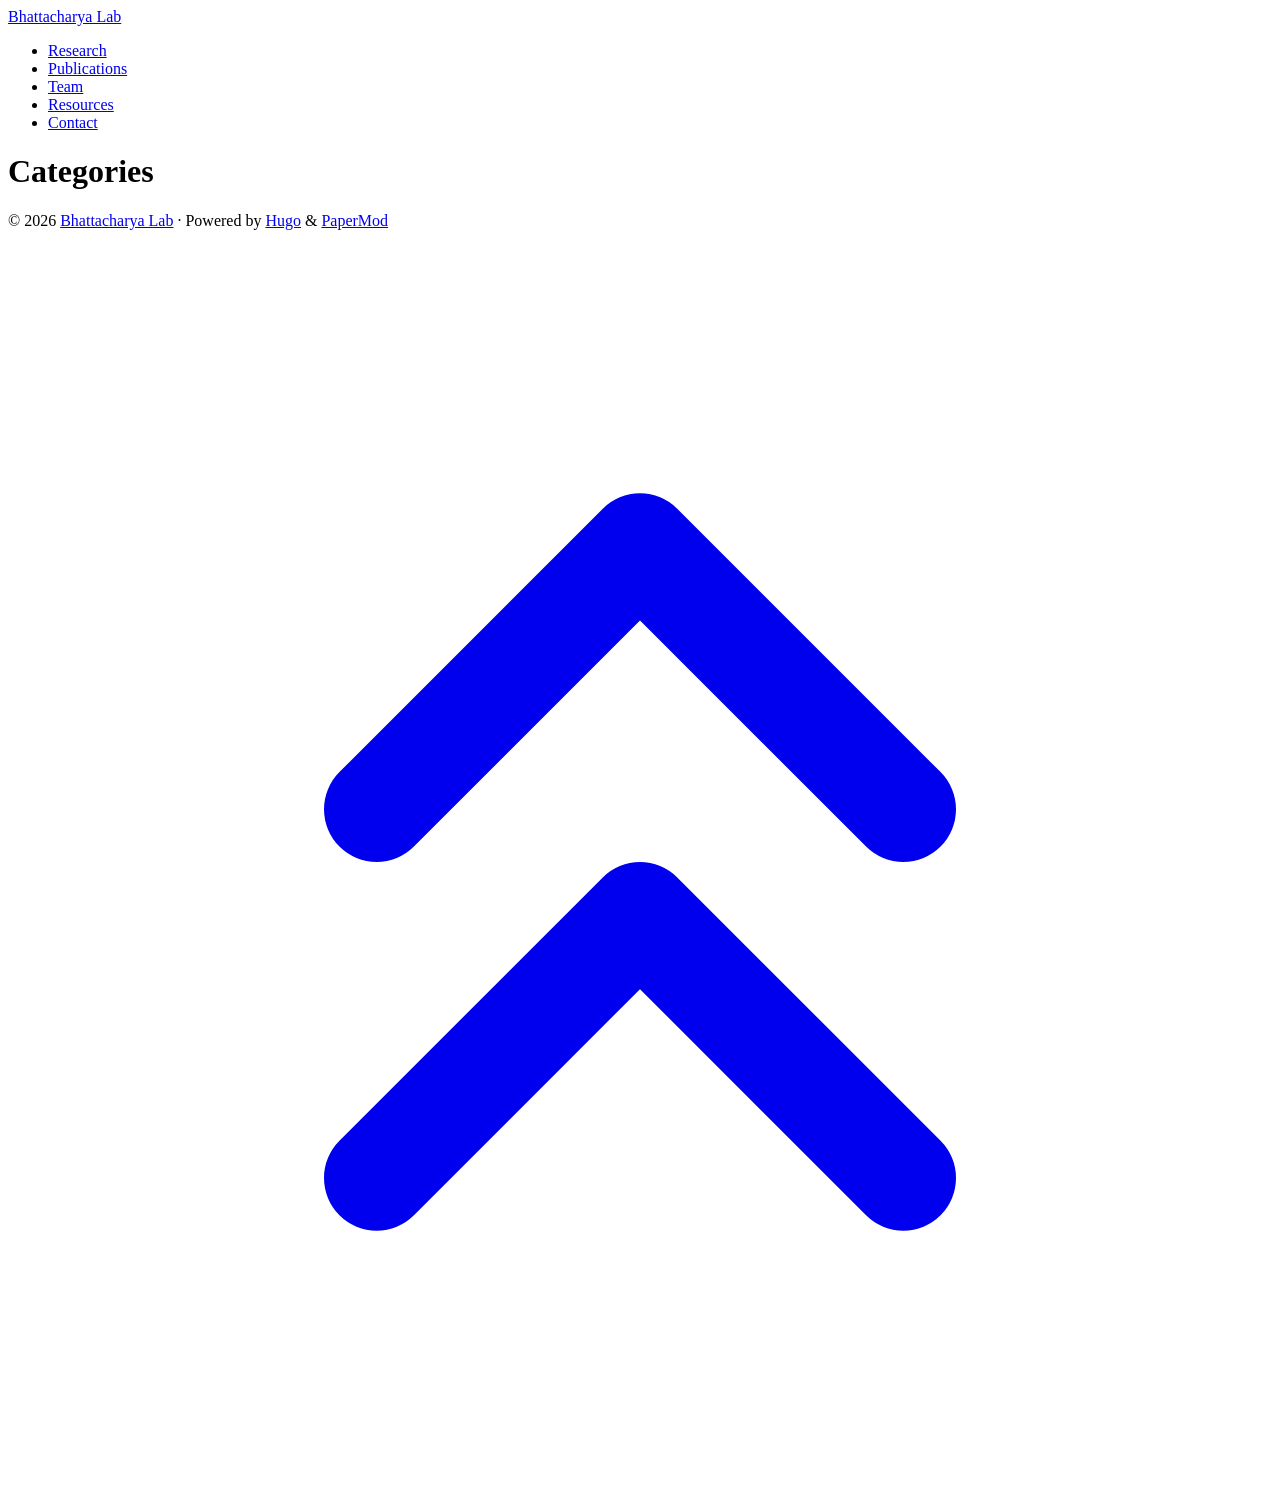
==== categories/index.html @ e46c9404 "deploy: a3b3c5d32264e501e685db8546b6107e9f2a3342" ====
<!doctype html><html lang=en dir=auto data-theme=light><head><meta charset=utf-8><meta http-equiv=X-UA-Compatible content="IE=edge"><meta name=viewport content="width=device-width,initial-scale=1,shrink-to-fit=no"><meta name=robots content="index, follow"><title>Categories | Bhattacharya Lab</title><meta name=keywords content><meta name=description content="We study adaptive dynamics across pathogen-host interaction networks at WashU."><meta name=author content="Tamanash Bhattacharya"><link rel=canonical href=https://tamanashb.github.io/adapt-lab-website/categories/><link crossorigin=anonymous href=/adapt-lab-website/assets/css/stylesheet.bfd9e4ae4f1b877d07c469b7af918d6eb964c19e9f3443f3da649de6dd5c8762.css integrity="sha256-v9nkrk8bh30HxGm3r5GNbrlkwZ6fNEPz2mSd5t1ch2I=" rel="preload stylesheet" as=style><link rel=icon href=https://tamanashb.github.io/adapt-lab-website/favicon-32x32.png><link rel=icon type=image/png sizes=16x16 href=https://tamanashb.github.io/adapt-lab-website/favicon-16x16.png><link rel=icon type=image/png sizes=32x32 href=https://tamanashb.github.io/adapt-lab-website/favicon-32x32.png><link rel=apple-touch-icon href=https://tamanashb.github.io/adapt-lab-website/apple-touch-icon.png><link rel=mask-icon href=https://tamanashb.github.io/adapt-lab-website/favicon.svg><meta name=theme-color content="#2e2e33"><meta name=msapplication-TileColor content="#2e2e33"><link rel=alternate type=application/rss+xml href=https://tamanashb.github.io/adapt-lab-website/categories/index.xml title=rss><link rel=alternate hreflang=en href=https://tamanashb.github.io/adapt-lab-website/categories/><noscript><style>#theme-toggle,.top-link{display:none}</style></noscript><meta property="og:url" content="https://tamanashb.github.io/adapt-lab-website/categories/"><meta property="og:site_name" content="Bhattacharya Lab"><meta property="og:title" content="Categories"><meta property="og:description" content="We study adaptive dynamics across pathogen-host interaction networks at WashU."><meta property="og:locale" content="en_us"><meta property="og:type" content="website"><meta name=twitter:card content="summary"><meta name=twitter:title content="Categories"><meta name=twitter:description content="We study adaptive dynamics across pathogen-host interaction networks at WashU."></head><body class=list id=top><header class=header><nav class=header-nav><div class=logo><a href=https://tamanashb.github.io/adapt-lab-website/ accesskey=h title="Bhattacharya Lab (Alt + H)">Bhattacharya Lab</a></div><ul id=menu class=menu><li><a href=https://tamanashb.github.io/adapt-lab-website/research/ title=Research><span>Research</span></a></li><li><a href=https://tamanashb.github.io/adapt-lab-website/publications/ title=Publications><span>Publications</span></a></li><li><a href=https://tamanashb.github.io/adapt-lab-website/team/ title=Team><span>Team</span></a></li><li><a href=https://tamanashb.github.io/adapt-lab-website/resources/ title=Resources><span>Resources</span></a></li><li><a href=https://tamanashb.github.io/adapt-lab-website/contact/ title=Contact><span>Contact</span></a></li></ul></nav></header><main class=main><header class=page-header><h1>Categories</h1></header><ul class=terms-tags></ul></main><footer class=footer><span>&copy; 2026 <a href=https://tamanashb.github.io/adapt-lab-website/>Bhattacharya Lab</a></span> ·
<span>Powered by
<a href="https://gohugo.io/?utm_source=papermod" rel=noopener target=_blank>Hugo</a> &
<a href=https://github.com/adityatelange/hugo-PaperMod/ rel=noopener target=_blank>PaperMod</a></span></footer><a href=#top id=top-link class="top-link hidden" aria-label="go to top" title="Go to Top (Alt + G)" accesskey=g><svg viewBox="0 0 24 24" fill="none" stroke="currentColor" stroke-width="2" stroke-linecap="round" stroke-linejoin="round" class="feather feather-chevrons-up"><polyline points="17 11 12 6 7 11"/><polyline points="17 18 12 13 7 18"/></svg>
</a><script>let menu=document.getElementById("menu");if(menu){const e=localStorage.getItem("menu-scroll-position");e&&(menu.scrollLeft=parseInt(e,10)),menu.onscroll=function(){localStorage.setItem("menu-scroll-position",menu.scrollLeft)}}document.querySelectorAll('a[href^="#"]').forEach(e=>{e.addEventListener("click",function(e){e.preventDefault();var t=this.getAttribute("href").substr(1);window.matchMedia("(prefers-reduced-motion: reduce)").matches?document.querySelector(`[id='${decodeURIComponent(t)}']`).scrollIntoView():document.querySelector(`[id='${decodeURIComponent(t)}']`).scrollIntoView({behavior:"smooth"}),t==="top"?history.replaceState(null,null," "):history.pushState(null,null,`#${t}`)})})</script><script>var toplink=document.getElementById("top-link");window.onscroll=function(){const e=window.innerHeight;document.body.scrollTop>e||document.documentElement.scrollTop>e?toplink.classList.remove("hidden"):toplink.classList.add("hidden")}</script></body></html>
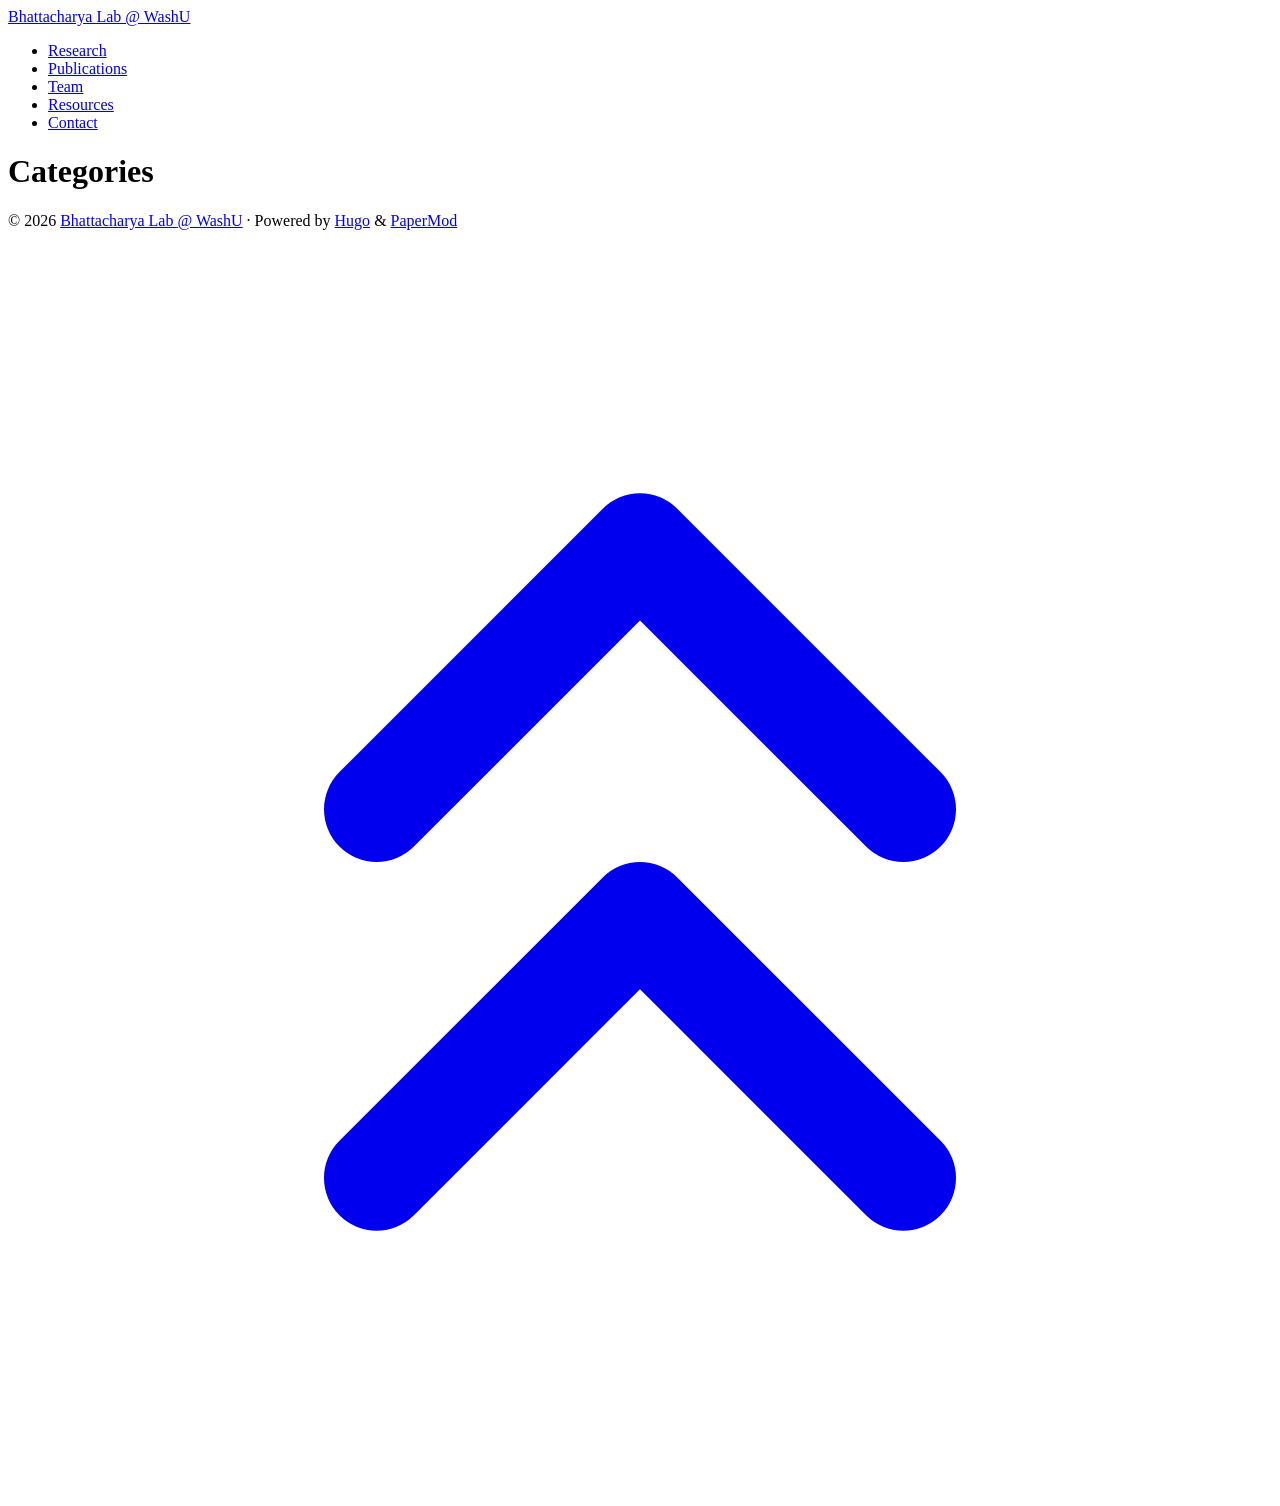
==== commit 9a794748: "deploy: 46ded36a90cabc2ebb0f72149df8c1160ea57dc0" ====
--- a/categories/index.html
+++ b/categories/index.html
@@ -1,4 +1,4 @@
-<!doctype html><html lang=en dir=auto data-theme=light><head><meta charset=utf-8><meta http-equiv=X-UA-Compatible content="IE=edge"><meta name=viewport content="width=device-width,initial-scale=1,shrink-to-fit=no"><meta name=robots content="index, follow"><title>Categories | Bhattacharya Lab</title><meta name=keywords content><meta name=description content="We study adaptive dynamics across pathogen-host interaction networks at WashU."><meta name=author content="Tamanash Bhattacharya"><link rel=canonical href=https://tamanashb.github.io/adapt-lab-website/categories/><link crossorigin=anonymous href=/adapt-lab-website/assets/css/stylesheet.bfd9e4ae4f1b877d07c469b7af918d6eb964c19e9f3443f3da649de6dd5c8762.css integrity="sha256-v9nkrk8bh30HxGm3r5GNbrlkwZ6fNEPz2mSd5t1ch2I=" rel="preload stylesheet" as=style><link rel=icon href=https://tamanashb.github.io/adapt-lab-website/favicon-32x32.png><link rel=icon type=image/png sizes=16x16 href=https://tamanashb.github.io/adapt-lab-website/favicon-16x16.png><link rel=icon type=image/png sizes=32x32 href=https://tamanashb.github.io/adapt-lab-website/favicon-32x32.png><link rel=apple-touch-icon href=https://tamanashb.github.io/adapt-lab-website/apple-touch-icon.png><link rel=mask-icon href=https://tamanashb.github.io/adapt-lab-website/favicon.svg><meta name=theme-color content="#2e2e33"><meta name=msapplication-TileColor content="#2e2e33"><link rel=alternate type=application/rss+xml href=https://tamanashb.github.io/adapt-lab-website/categories/index.xml title=rss><link rel=alternate hreflang=en href=https://tamanashb.github.io/adapt-lab-website/categories/><noscript><style>#theme-toggle,.top-link{display:none}</style></noscript><meta property="og:url" content="https://tamanashb.github.io/adapt-lab-website/categories/"><meta property="og:site_name" content="Bhattacharya Lab"><meta property="og:title" content="Categories"><meta property="og:description" content="We study adaptive dynamics across pathogen-host interaction networks at WashU."><meta property="og:locale" content="en_us"><meta property="og:type" content="website"><meta name=twitter:card content="summary"><meta name=twitter:title content="Categories"><meta name=twitter:description content="We study adaptive dynamics across pathogen-host interaction networks at WashU."></head><body class=list id=top><header class=header><nav class=header-nav><div class=logo><a href=https://tamanashb.github.io/adapt-lab-website/ accesskey=h title="Bhattacharya Lab (Alt + H)">Bhattacharya Lab</a></div><ul id=menu class=menu><li><a href=https://tamanashb.github.io/adapt-lab-website/research/ title=Research><span>Research</span></a></li><li><a href=https://tamanashb.github.io/adapt-lab-website/publications/ title=Publications><span>Publications</span></a></li><li><a href=https://tamanashb.github.io/adapt-lab-website/team/ title=Team><span>Team</span></a></li><li><a href=https://tamanashb.github.io/adapt-lab-website/resources/ title=Resources><span>Resources</span></a></li><li><a href=https://tamanashb.github.io/adapt-lab-website/contact/ title=Contact><span>Contact</span></a></li></ul></nav></header><main class=main><header class=page-header><h1>Categories</h1></header><ul class=terms-tags></ul></main><footer class=footer><span>&copy; 2026 <a href=https://tamanashb.github.io/adapt-lab-website/>Bhattacharya Lab</a></span> ·
+<!doctype html><html lang=en dir=auto data-theme=light><head><meta charset=utf-8><meta http-equiv=X-UA-Compatible content="IE=edge"><meta name=viewport content="width=device-width,initial-scale=1,shrink-to-fit=no"><meta name=robots content="index, follow"><title>Categories | Bhattacharya Lab @ WashU</title><meta name=keywords content><meta name=description content="We study adaptive dynamics across pathogen-host interaction networks at WashU."><meta name=author content="Tamanash Bhattacharya"><link rel=canonical href=https://tamanashb.github.io/adapt-lab-website/categories/><link crossorigin=anonymous href=/adapt-lab-website/assets/css/stylesheet.fbe57c7b5669159b6052302cddfb6d42bca13fa5948f1703285fd6637a11643c.css integrity="sha256-++V8e1ZpFZtgUjAs3fttQryhP6WUjxcDKF/WY3oRZDw=" rel="preload stylesheet" as=style><link rel=icon href=https://tamanashb.github.io/adapt-lab-website/favicon-32x32.png><link rel=icon type=image/png sizes=16x16 href=https://tamanashb.github.io/adapt-lab-website/favicon-16x16.png><link rel=icon type=image/png sizes=32x32 href=https://tamanashb.github.io/adapt-lab-website/favicon-32x32.png><link rel=apple-touch-icon href=https://tamanashb.github.io/adapt-lab-website/apple-touch-icon.png><link rel=mask-icon href=https://tamanashb.github.io/adapt-lab-website/favicon.svg><meta name=theme-color content="#2e2e33"><meta name=msapplication-TileColor content="#2e2e33"><link rel=alternate type=application/rss+xml href=https://tamanashb.github.io/adapt-lab-website/categories/index.xml title=rss><link rel=alternate hreflang=en href=https://tamanashb.github.io/adapt-lab-website/categories/><noscript><style>#theme-toggle,.top-link{display:none}</style></noscript><meta property="og:url" content="https://tamanashb.github.io/adapt-lab-website/categories/"><meta property="og:site_name" content="Bhattacharya Lab @ WashU"><meta property="og:title" content="Categories"><meta property="og:description" content="We study adaptive dynamics across pathogen-host interaction networks at WashU."><meta property="og:locale" content="en_us"><meta property="og:type" content="website"><meta name=twitter:card content="summary"><meta name=twitter:title content="Categories"><meta name=twitter:description content="We study adaptive dynamics across pathogen-host interaction networks at WashU."></head><body class=list id=top><header class=header><nav class=header-nav><div class=logo><a href=https://tamanashb.github.io/adapt-lab-website/ accesskey=h title="Bhattacharya Lab @ WashU (Alt + H)">Bhattacharya Lab @ WashU</a></div><ul id=menu class=menu><li><a href=https://tamanashb.github.io/adapt-lab-website/research/ title=Research><span>Research</span></a></li><li><a href=https://tamanashb.github.io/adapt-lab-website/publications/ title=Publications><span>Publications</span></a></li><li><a href=https://tamanashb.github.io/adapt-lab-website/team/ title=Team><span>Team</span></a></li><li><a href=https://tamanashb.github.io/adapt-lab-website/resources/ title=Resources><span>Resources</span></a></li><li><a href=https://tamanashb.github.io/adapt-lab-website/contact/ title=Contact><span>Contact</span></a></li></ul></nav></header><main class=main><header class=page-header><h1>Categories</h1></header><ul class=terms-tags></ul></main><footer class=footer><span>&copy; 2026 <a href=https://tamanashb.github.io/adapt-lab-website/>Bhattacharya Lab @ WashU</a></span> ·
 <span>Powered by
 <a href="https://gohugo.io/?utm_source=papermod" rel=noopener target=_blank>Hugo</a> &
 <a href=https://github.com/adityatelange/hugo-PaperMod/ rel=noopener target=_blank>PaperMod</a></span></footer><a href=#top id=top-link class="top-link hidden" aria-label="go to top" title="Go to Top (Alt + G)" accesskey=g><svg viewBox="0 0 24 24" fill="none" stroke="currentColor" stroke-width="2" stroke-linecap="round" stroke-linejoin="round" class="feather feather-chevrons-up"><polyline points="17 11 12 6 7 11"/><polyline points="17 18 12 13 7 18"/></svg>
